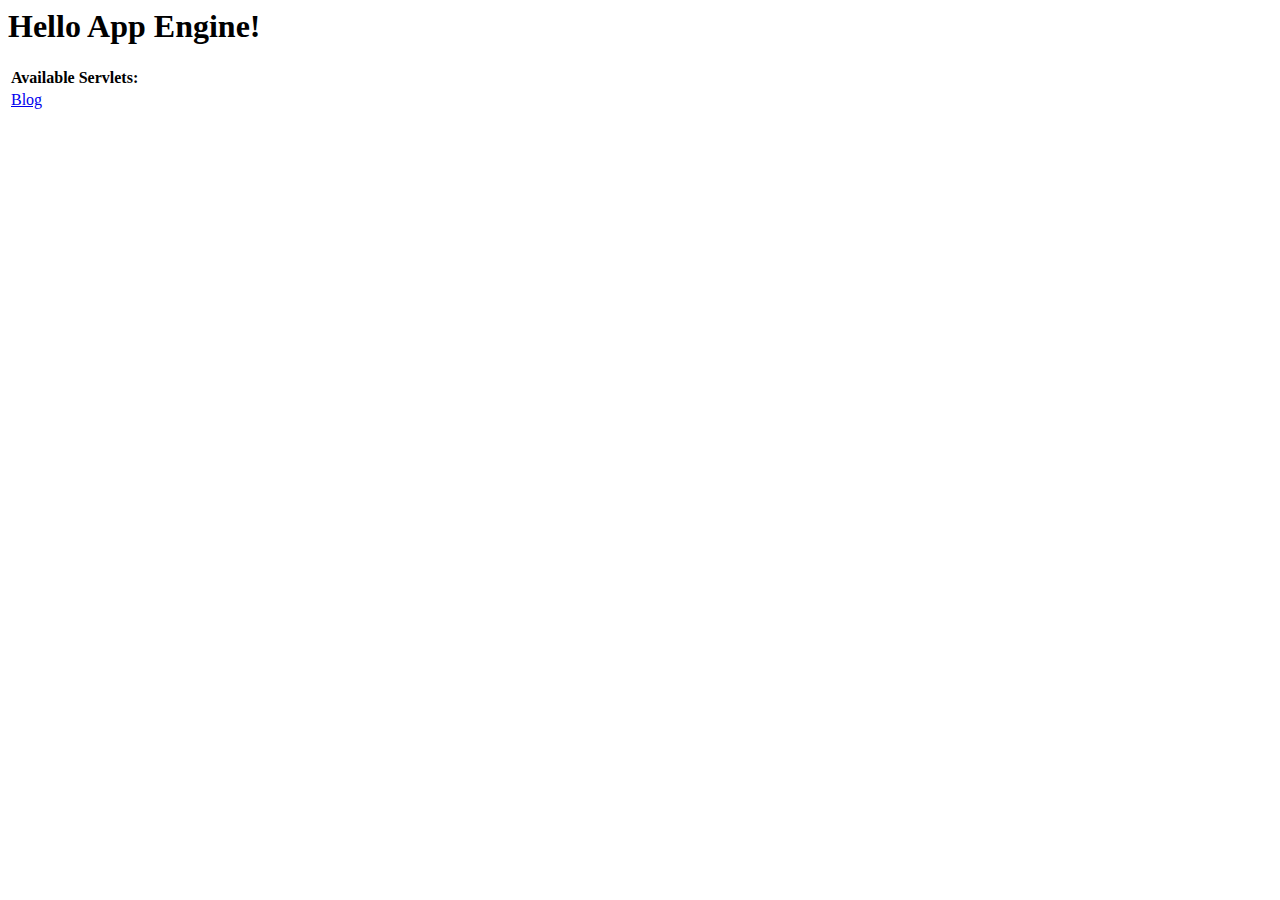
==== war/index.html @ 7305c276 "most of the stuff" ====
<!DOCTYPE HTML PUBLIC "-//W3C//DTD HTML 4.01 Transitional//EN">
<!-- The HTML 4.01 Transitional DOCTYPE declaration-->
<!-- above set at the top of the file will set     -->
<!-- the browser's rendering engine into           -->
<!-- "Quirks Mode". Replacing this declaration     -->
<!-- with a "Standards Mode" doctype is supported, -->
<!-- but may lead to some differences in layout.   -->

<html>
  <head>
    <meta http-equiv="content-type" content="text/html; charset=UTF-8">
    <title>Hello App Engine</title>
  </head>

  <body>
    <h1>Hello App Engine!</h1>
	
    <table>
      <tr>
        <td colspan="2" style="font-weight:bold;">Available Servlets:</td>        
      </tr>
      <tr>
        <td><a href="blog">Blog</a></td>
      </tr>
    </table>
  </body>
</html>
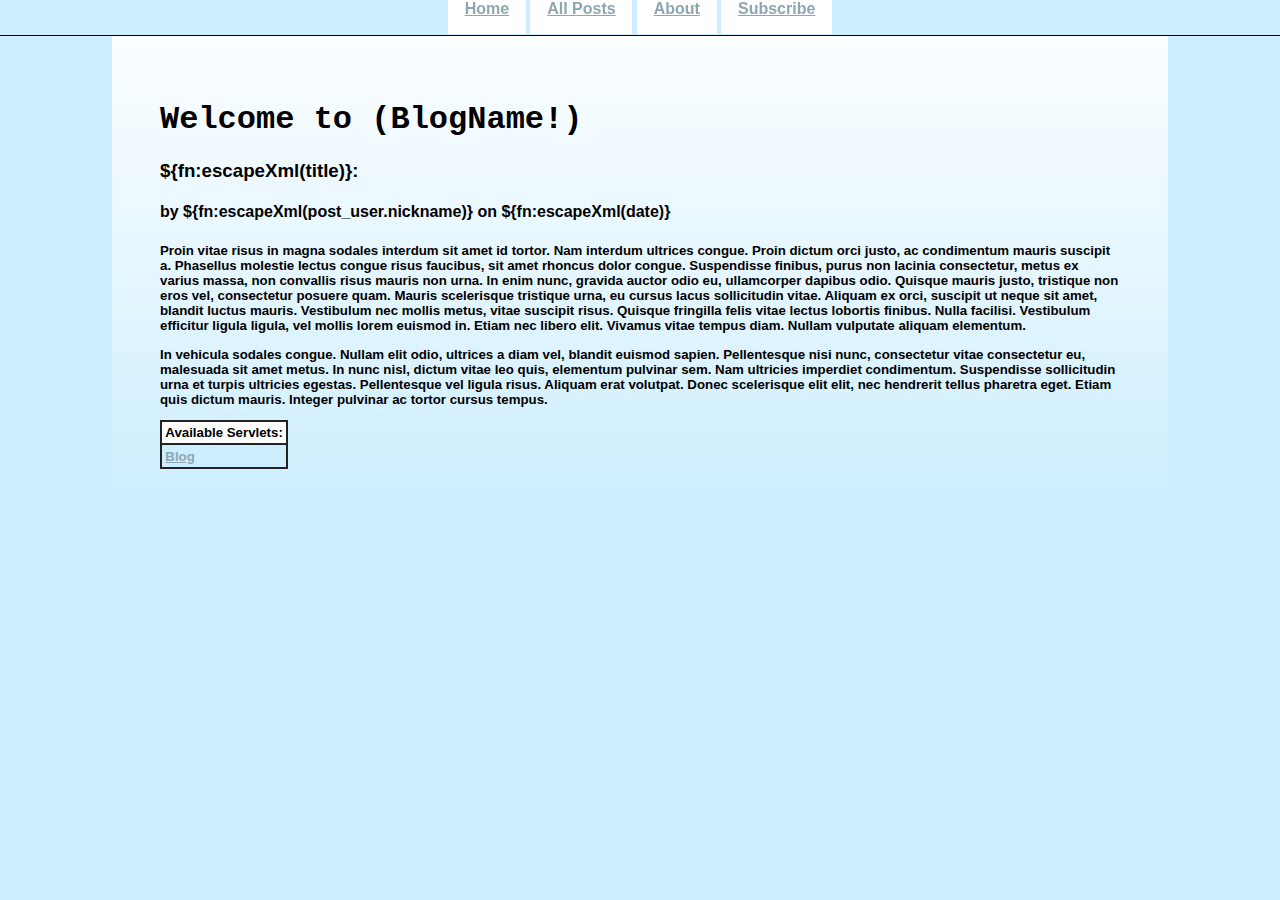
==== commit d1be0ff0: "stylesheet for now" ====
--- a/war/index.html
+++ b/war/index.html
@@ -1,21 +1,49 @@
-<!DOCTYPE HTML PUBLIC "-//W3C//DTD HTML 4.01 Transitional//EN">
-<!-- The HTML 4.01 Transitional DOCTYPE declaration-->
-<!-- above set at the top of the file will set     -->
-<!-- the browser's rendering engine into           -->
-<!-- "Quirks Mode". Replacing this declaration     -->
-<!-- with a "Standards Mode" doctype is supported, -->
-<!-- but may lead to some differences in layout.   -->
+<!DOCTYPE HTML>
 
 <html>
   <head>
     <meta http-equiv="content-type" content="text/html; charset=UTF-8">
-    <title>Hello App Engine</title>
+    <link type="text/css" rel="stylesheet" href="stylesheets/main.css" />
+    <title>Blog</title>
   </head>
 
   <body>
-    <h1>Hello App Engine!</h1>
+    <nav>
+      <a href="blog.jsp">Home</a>
+      <a href="#">All Posts</a>
+      <a href="#">About</a>
+      <a href="#">Subscribe</a>
+    </nav>
+    <h1>Welcome to (BlogName!)</h1>
 	
-    <table>
+    <h3>${fn:escapeXml(title)}:</h3>
+    <h4>by ${fn:escapeXml(post_user.nickname)} on ${fn:escapeXml(date)}<h5>
+    
+    <p>Proin vitae risus in magna sodales interdum sit amet id tortor. 
+    Nam interdum ultrices congue. Proin dictum orci justo, ac condimentum 
+    mauris suscipit a. Phasellus molestie lectus congue risus faucibus, 
+    sit amet rhoncus dolor congue. Suspendisse finibus, purus non lacinia 
+    consectetur, metus ex varius massa, non convallis risus mauris non 
+    urna. In enim nunc, gravida auctor odio eu, ullamcorper dapibus odio. 
+    Quisque mauris justo, tristique non eros vel, consectetur posuere 
+    quam. Mauris scelerisque tristique urna, eu cursus lacus sollicitudin 
+    vitae. Aliquam ex orci, suscipit ut neque sit amet, blandit luctus 
+    mauris. Vestibulum nec mollis metus, vitae suscipit risus. Quisque 
+    fringilla felis vitae lectus lobortis finibus. Nulla facilisi. 
+    Vestibulum efficitur ligula ligula, vel mollis lorem euismod in. Etiam
+    nec libero elit. Vivamus vitae tempus diam. Nullam vulputate aliquam 
+    elementum.</p>
+
+    <p>In vehicula sodales congue. Nullam elit odio, ultrices a diam vel, 
+    blandit euismod sapien. Pellentesque nisi nunc, consectetur vitae 
+    consectetur eu, malesuada sit amet metus. In nunc nisl, dictum vitae 
+    leo quis, elementum pulvinar sem. Nam ultricies imperdiet condimentum. 
+    Suspendisse sollicitudin urna et turpis ultricies egestas. Pellentesque 
+    vel ligula risus. Aliquam erat volutpat. Donec scelerisque elit elit, 
+    nec hendrerit tellus pharetra eget. Etiam quis dictum mauris. Integer 
+    pulvinar ac tortor cursus tempus.</p>
+    
+        <table>
       <tr>
         <td colspan="2" style="font-weight:bold;">Available Servlets:</td>        
       </tr>
@@ -23,5 +51,8 @@
         <td><a href="blog">Blog</a></td>
       </tr>
     </table>
+
   </body>
 </html>
+
+
--- a/war/stylesheets/main.css
+++ b/war/stylesheets/main.css
@@ -0,0 +1,64 @@
+
+html{
+  background:#CEF;
+}
+
+body{
+  font-family:Helvetica, Arial, sans-serif;
+  background-image:linear-gradient(rgba(255,255,255,1.0)  0%, 
+                                   rgba(255,255,255,0.5)  50%,
+                                   rgba(255,255,255,0.15) 80%,
+                                   rgba(255,255,255,0.0)  100%);
+  width:75%;
+  margin:auto;
+  padding:3em;
+  padding-top:5em;
+}
+
+nav{
+  background-color:#CEF;
+  border-bottom:1px solid black;
+  position:fixed;
+  top:0px;
+  left:0px;
+  right:0px;
+  height:35px;
+  width:100%;
+  text-align:center;
+}
+
+nav a{
+  padding:1.05em;
+  background:#FFF;
+  font-weight: bold;
+}
+
+h1{
+  font-family:"Courier New", monospace;
+}
+
+table,tr,td{
+  border-collapse: collapse;
+  border:2px solid #222;
+}
+
+tr{
+  background-color: #FFF;
+}
+
+tr:nth-child(even){
+  background-color:#CEF;
+}
+
+td{ 
+  padding:0.25em;
+}
+
+a{
+  color: #8ea6b2;
+}
+
+a:visited{
+  color:#233;
+}
+
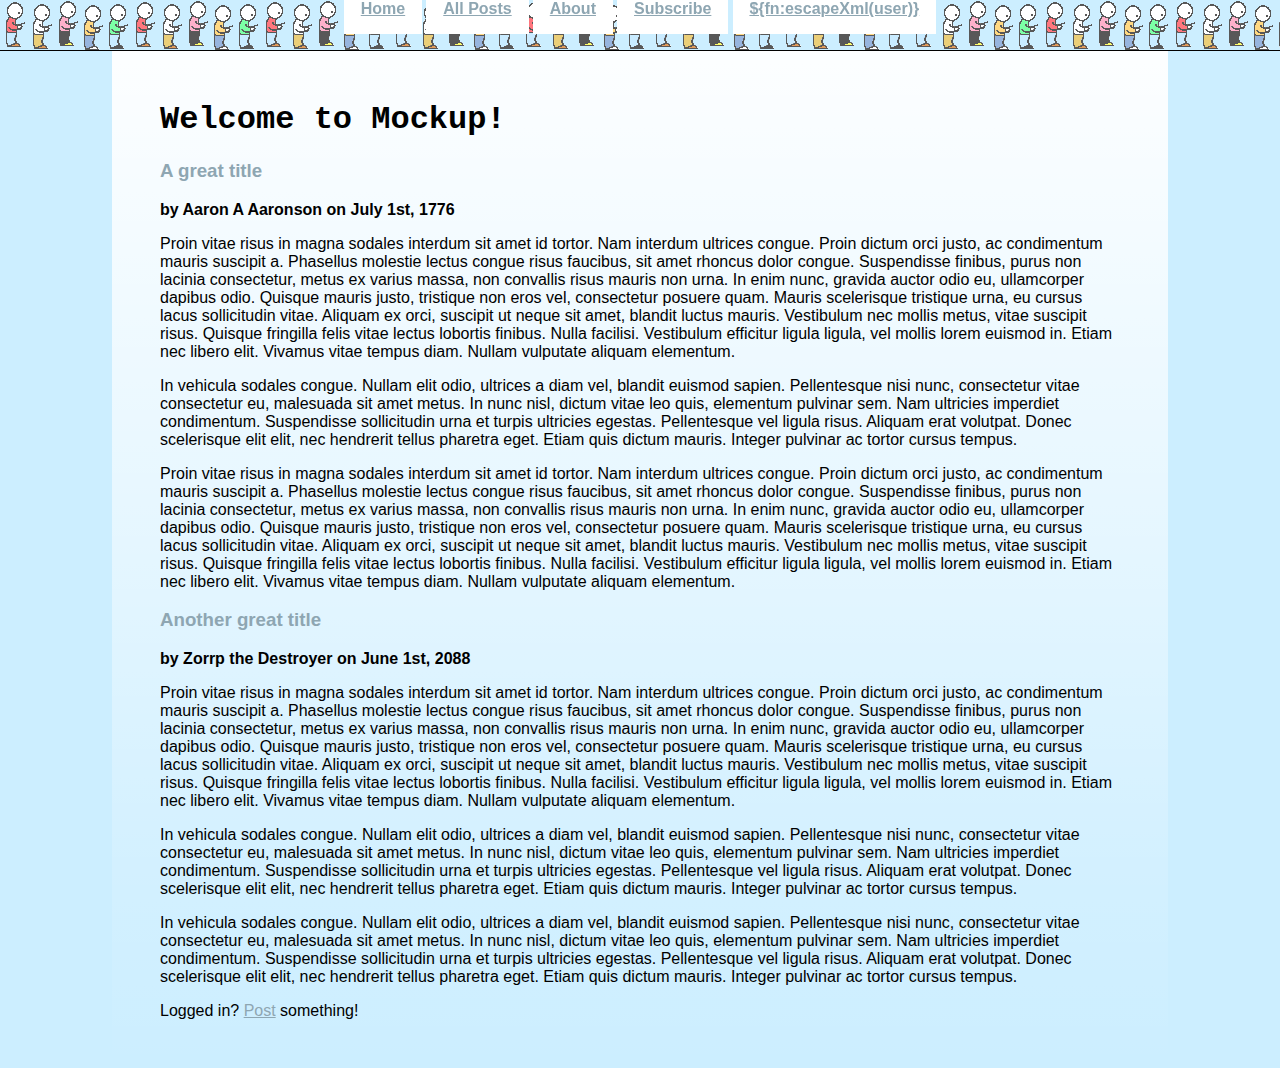
==== commit 0b812af5: "completed blog.jsp" ====
--- a/war/index.html
+++ b/war/index.html
@@ -1,58 +1,98 @@
 <!DOCTYPE HTML>
 
 <html>
-  <head>
-    <meta http-equiv="content-type" content="text/html; charset=UTF-8">
-    <link type="text/css" rel="stylesheet" href="stylesheets/main.css" />
-    <title>Blog</title>
-  </head>
+<head>
+  <meta http-equiv="content-type" content="text/html; charset=UTF-8">
+  <link type="text/css" rel="stylesheet" href="stylesheets/main.css" />
+  <title>Blog</title>
+</head>
 
-  <body>
-    <nav>
-      <a href="blog.jsp">Home</a>
-      <a href="#">All Posts</a>
-      <a href="#">About</a>
-      <a href="#">Subscribe</a>
-    </nav>
-    <h1>Welcome to (BlogName!)</h1>
-	
-    <h3>${fn:escapeXml(title)}:</h3>
-    <h4>by ${fn:escapeXml(post_user.nickname)} on ${fn:escapeXml(date)}<h5>
+<body>
+  <nav>
+    <a href="blog.jsp">Home</a>
+    <a href="posts.jsp">All Posts</a>
+    <a href="about.html">About</a>
+    <a href="#">Subscribe</a>
+    <a href="#">${fn:escapeXml(user)}</a>
+  </nav>
+  <h1>Welcome to Mockup!</h1>
+
+  <h3>A great title</h3><span class="author-date">by Aaron A Aaronson on July 1st, 1776</span>
+  
+  <p>Proin vitae risus in magna sodales interdum sit amet id tortor. 
+  Nam interdum ultrices congue. Proin dictum orci justo, ac condimentum 
+  mauris suscipit a. Phasellus molestie lectus congue risus faucibus, 
+  sit amet rhoncus dolor congue. Suspendisse finibus, purus non lacinia 
+  consectetur, metus ex varius massa, non convallis risus mauris non 
+  urna. In enim nunc, gravida auctor odio eu, ullamcorper dapibus odio. 
+  Quisque mauris justo, tristique non eros vel, consectetur posuere 
+  quam. Mauris scelerisque tristique urna, eu cursus lacus sollicitudin 
+  vitae. Aliquam ex orci, suscipit ut neque sit amet, blandit luctus 
+  mauris. Vestibulum nec mollis metus, vitae suscipit risus. Quisque 
+  fringilla felis vitae lectus lobortis finibus. Nulla facilisi. 
+  Vestibulum efficitur ligula ligula, vel mollis lorem euismod in. Etiam
+  nec libero elit. Vivamus vitae tempus diam. Nullam vulputate aliquam 
+  elementum.</p>
+
+  <p>In vehicula sodales congue. Nullam elit odio, ultrices a diam vel, 
+  blandit euismod sapien. Pellentesque nisi nunc, consectetur vitae 
+  consectetur eu, malesuada sit amet metus. In nunc nisl, dictum vitae 
+  leo quis, elementum pulvinar sem. Nam ultricies imperdiet condimentum. 
+  Suspendisse sollicitudin urna et turpis ultricies egestas. Pellentesque 
+  vel ligula risus. Aliquam erat volutpat. Donec scelerisque elit elit, 
+  nec hendrerit tellus pharetra eget. Etiam quis dictum mauris. Integer 
+  pulvinar ac tortor cursus tempus.</p>
+  
+  <p>Proin vitae risus in magna sodales interdum sit amet id tortor. 
+  Nam interdum ultrices congue. Proin dictum orci justo, ac condimentum 
+  mauris suscipit a. Phasellus molestie lectus congue risus faucibus, 
+  sit amet rhoncus dolor congue. Suspendisse finibus, purus non lacinia 
+  consectetur, metus ex varius massa, non convallis risus mauris non 
+  urna. In enim nunc, gravida auctor odio eu, ullamcorper dapibus odio. 
+  Quisque mauris justo, tristique non eros vel, consectetur posuere 
+  quam. Mauris scelerisque tristique urna, eu cursus lacus sollicitudin 
+  vitae. Aliquam ex orci, suscipit ut neque sit amet, blandit luctus 
+  mauris. Vestibulum nec mollis metus, vitae suscipit risus. Quisque 
+  fringilla felis vitae lectus lobortis finibus. Nulla facilisi. 
+  Vestibulum efficitur ligula ligula, vel mollis lorem euismod in. Etiam
+  nec libero elit. Vivamus vitae tempus diam. Nullam vulputate aliquam 
+  elementum.</p>
+  
+  
+  <h3>Another great title</h3><span class="author-date">by Zorrp the Destroyer on June 1st, 2088</span>
+  
+  <p>Proin vitae risus in magna sodales interdum sit amet id tortor. 
+  Nam interdum ultrices congue. Proin dictum orci justo, ac condimentum 
+  mauris suscipit a. Phasellus molestie lectus congue risus faucibus, 
+  sit amet rhoncus dolor congue. Suspendisse finibus, purus non lacinia 
+  consectetur, metus ex varius massa, non convallis risus mauris non 
+  urna. In enim nunc, gravida auctor odio eu, ullamcorper dapibus odio. 
+  Quisque mauris justo, tristique non eros vel, consectetur posuere 
+  quam. Mauris scelerisque tristique urna, eu cursus lacus sollicitudin 
+  vitae. Aliquam ex orci, suscipit ut neque sit amet, blandit luctus 
+  mauris. Vestibulum nec mollis metus, vitae suscipit risus. Quisque 
+  fringilla felis vitae lectus lobortis finibus. Nulla facilisi. 
+  Vestibulum efficitur ligula ligula, vel mollis lorem euismod in. Etiam
+  nec libero elit. Vivamus vitae tempus diam. Nullam vulputate aliquam 
+  elementum.</p>
+
+  <p>In vehicula sodales congue. Nullam elit odio, ultrices a diam vel, 
+  blandit euismod sapien. Pellentesque nisi nunc, consectetur vitae 
+  consectetur eu, malesuada sit amet metus. In nunc nisl, dictum vitae 
+  leo quis, elementum pulvinar sem. Nam ultricies imperdiet condimentum. 
+  Suspendisse sollicitudin urna et turpis ultricies egestas. Pellentesque 
+  vel ligula risus. Aliquam erat volutpat. Donec scelerisque elit elit, 
+  nec hendrerit tellus pharetra eget. Etiam quis dictum mauris. Integer 
+  pulvinar ac tortor cursus tempus.</p>
+  <p>In vehicula sodales congue. Nullam elit odio, ultrices a diam vel, 
+  blandit euismod sapien. Pellentesque nisi nunc, consectetur vitae 
+  consectetur eu, malesuada sit amet metus. In nunc nisl, dictum vitae 
+  leo quis, elementum pulvinar sem. Nam ultricies imperdiet condimentum. 
+  Suspendisse sollicitudin urna et turpis ultricies egestas. Pellentesque 
+  vel ligula risus. Aliquam erat volutpat. Donec scelerisque elit elit, 
+  nec hendrerit tellus pharetra eget. Etiam quis dictum mauris. Integer 
+  pulvinar ac tortor cursus tempus.</p>
     
-    <p>Proin vitae risus in magna sodales interdum sit amet id tortor. 
-    Nam interdum ultrices congue. Proin dictum orci justo, ac condimentum 
-    mauris suscipit a. Phasellus molestie lectus congue risus faucibus, 
-    sit amet rhoncus dolor congue. Suspendisse finibus, purus non lacinia 
-    consectetur, metus ex varius massa, non convallis risus mauris non 
-    urna. In enim nunc, gravida auctor odio eu, ullamcorper dapibus odio. 
-    Quisque mauris justo, tristique non eros vel, consectetur posuere 
-    quam. Mauris scelerisque tristique urna, eu cursus lacus sollicitudin 
-    vitae. Aliquam ex orci, suscipit ut neque sit amet, blandit luctus 
-    mauris. Vestibulum nec mollis metus, vitae suscipit risus. Quisque 
-    fringilla felis vitae lectus lobortis finibus. Nulla facilisi. 
-    Vestibulum efficitur ligula ligula, vel mollis lorem euismod in. Etiam
-    nec libero elit. Vivamus vitae tempus diam. Nullam vulputate aliquam 
-    elementum.</p>
-
-    <p>In vehicula sodales congue. Nullam elit odio, ultrices a diam vel, 
-    blandit euismod sapien. Pellentesque nisi nunc, consectetur vitae 
-    consectetur eu, malesuada sit amet metus. In nunc nisl, dictum vitae 
-    leo quis, elementum pulvinar sem. Nam ultricies imperdiet condimentum. 
-    Suspendisse sollicitudin urna et turpis ultricies egestas. Pellentesque 
-    vel ligula risus. Aliquam erat volutpat. Donec scelerisque elit elit, 
-    nec hendrerit tellus pharetra eget. Etiam quis dictum mauris. Integer 
-    pulvinar ac tortor cursus tempus.</p>
-    
-        <table>
-      <tr>
-        <td colspan="2" style="font-weight:bold;">Available Servlets:</td>        
-      </tr>
-      <tr>
-        <td><a href="blog">Blog</a></td>
-      </tr>
-    </table>
-
-  </body>
+  Logged in? <a href="post.jsp" %>Post</a> something!
+</body>
 </html>
-
-
--- a/war/stylesheets/main.css
+++ b/war/stylesheets/main.css
@@ -17,12 +17,13 @@
 
 nav{
   background-color:#CEF;
+  background-image:url("persons.png");
   border-bottom:1px solid black;
   position:fixed;
   top:0px;
   left:0px;
   right:0px;
-  height:35px;
+  height:50px;
   width:100%;
   text-align:center;
 }
@@ -33,8 +34,20 @@
   font-weight: bold;
 }
 
+nav a:hover{
+  background:#CEF;
+}
+
 h1{
   font-family:"Courier New", monospace;
+}
+
+h3{
+  color:#8ea6b2;
+}
+
+.author-date{
+  font-weight:bold;
 }
 
 table,tr,td{
